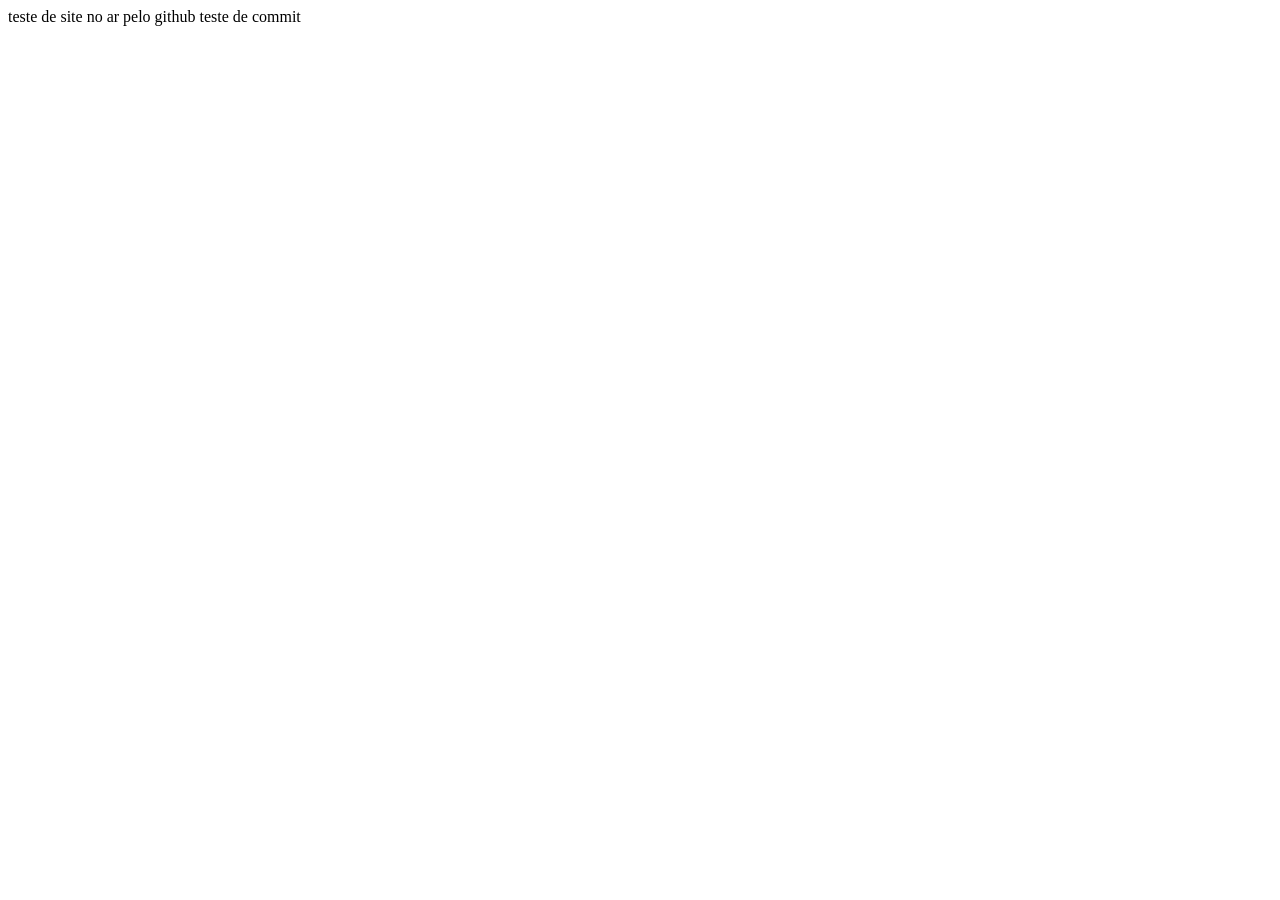
==== index.html @ 343c80db "Add files via upload" ====
<!DOCTYPE html>
<html lang="en">
<head>
    <meta charset="UTF-8">
    <meta name="viewport" content="width=, initial-scale=1.0">
    <title>Document</title>
</head>
<body>
    teste de site no ar pelo github
    teste de commit
</body>
</html>
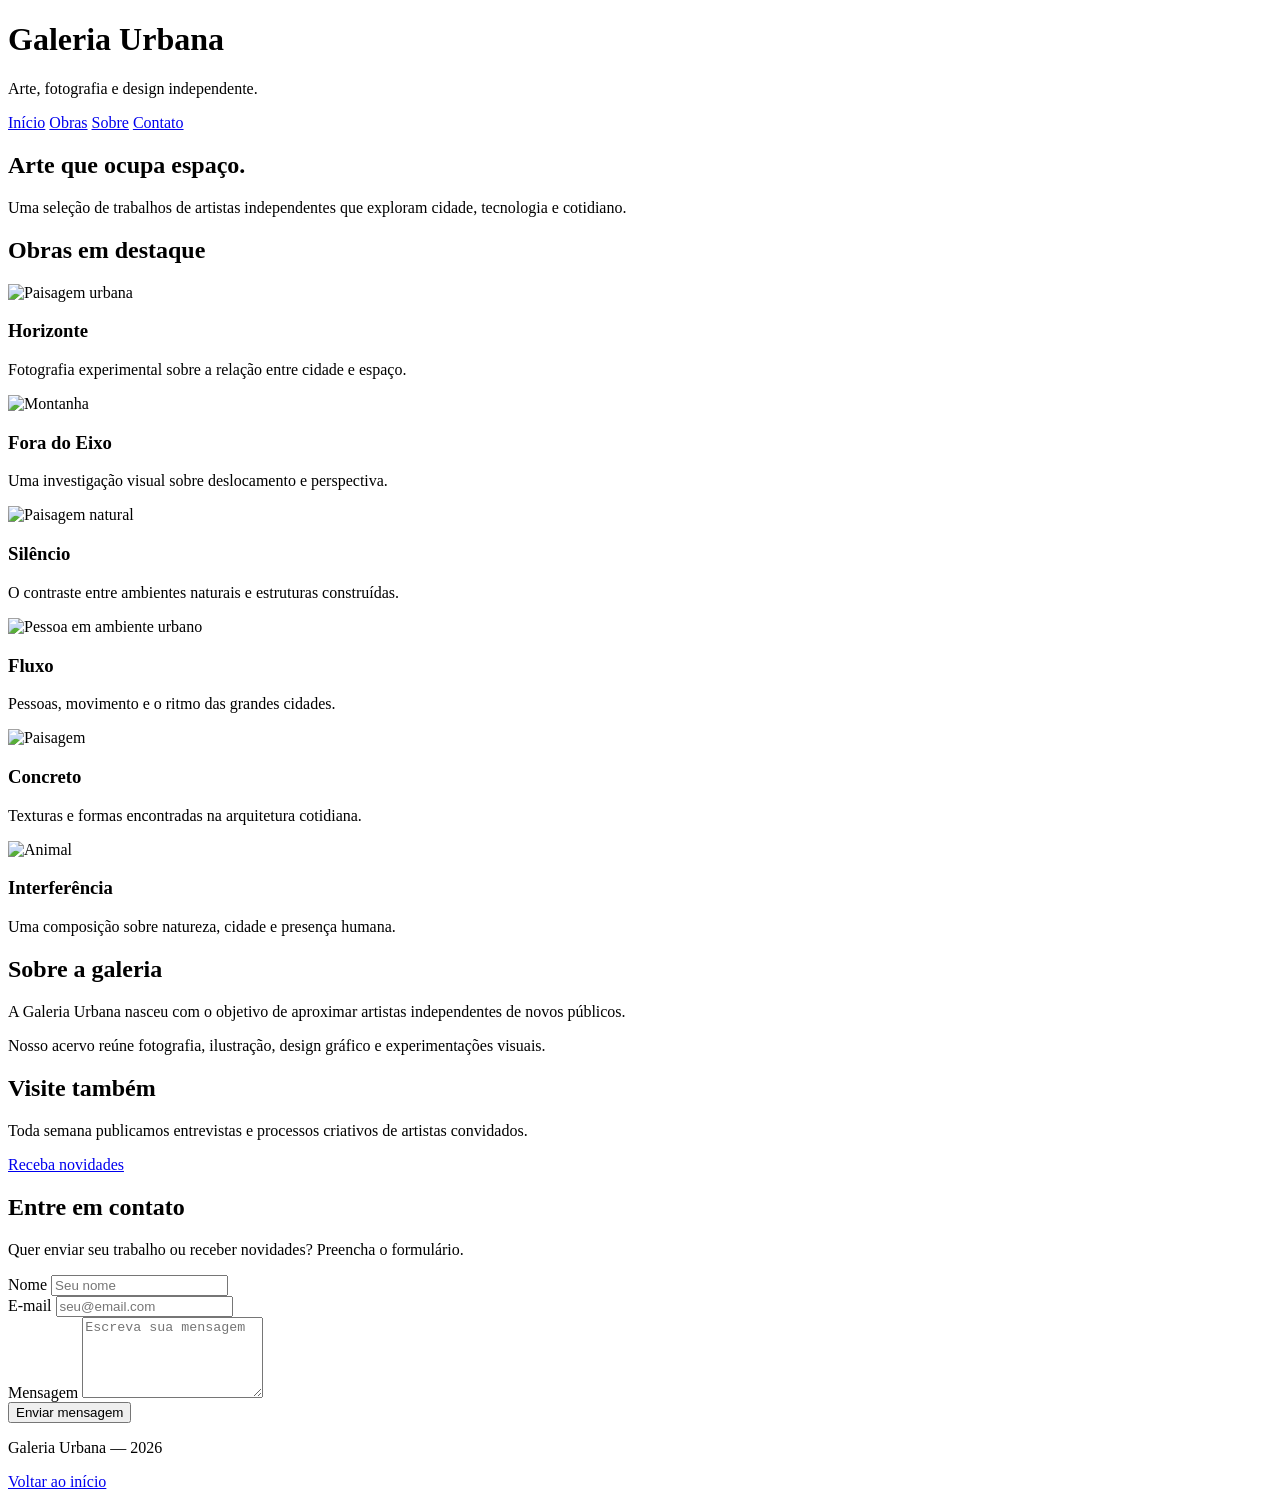
==== commit d0d1a0c3: "Add files via upload" ====
--- a/index.html
+++ b/index.html
@@ -1,12 +1,227 @@
-<!DOCTYPE html>
-<html lang="en">
-<head>
-    <meta charset="UTF-8">
-    <meta name="viewport" content="width=, initial-scale=1.0">
-    <title>Document</title>
-</head>
-<body>
-    teste de site no ar pelo github
-    teste de commit
-</body>
-</html>+<!DOCTYPE html>
+<html lang="pt-BR">
+<head>
+    <meta charset="UTF-8">
+    <meta name="viewport" content="width=device-width, initial-scale=1.0">
+    <title>Galeria Urbana</title>
+
+    <link rel="stylesheet" href="style.css">
+</head>
+
+<body>
+
+    <!--
+    ============================================================
+    DESAFIO — HTML SEMÂNTICO + CSS + BOOTSTRAP
+    ============================================================
+
+    Você recebeu uma página criada por outro desenvolvedor.
+
+    O conteúdo está pronto, mas a estrutura possui problemas
+    de semântica, organização, responsividade e apresentação.
+    Ou seja, tá um lixo.
+
+    SUA MISSÃO:
+    1. Corrigir a estrutura semântica.
+    2. Corrigir o grid do Bootstrap.
+    3. Criar a identidade visual no CSS.
+    4. Testar a responsividade.
+
+    ------------------------------------------------------------
+    HTML SEMÂNTICO
+    ------------------------------------------------------------
+    Analise os <div> utilizados como estrutura de página.
+    Substitua-os por elementos semânticos quando fizer sentido:
+
+    <header> <nav> <main> <section> <article> <aside> <footer>
+
+    Verifique também:
+    - hierarquia dos títulos;
+    - links e botões;
+    - imagens e atributos alt;
+    - organização do conteúdo.
+
+    ------------------------------------------------------------
+    BOOTSTRAP
+    ------------------------------------------------------------
+    HTML está chamando as classes, mas não funciona. Por quê?
+
+    Na galeria, o resultado esperado é:
+    - telas pequenas: 1 coluna;
+    - telas médias: 2 colunas;
+    - telas grandes: 3 colunas.
+    Ou seja: conteúdo deve ser RESPONSIVO
+
+    DEVE utilizar:
+    .container
+    .row
+    .col-*
+
+    Você pode utilizar outras classes Bootstrap se elas
+    resolverem um problema real da interface.
+
+    NÃO existe quantidade mínima de classes.
+
+    ------------------------------------------------------------
+    CSS
+    ------------------------------------------------------------
+    Abra o style.css e atenda aos requisitos encontrados nele.
+
+    ------------------------------------------------------------
+    REGRA PRINCIPAL
+    ------------------------------------------------------------
+    O objetivo é identificar um problema, decidir como resolvê-lo
+    e saber pesquisar a ferramenta adequada.
+
+    ------------------------------------------------------------
+    DESAFIO EXTRA
+    ------------------------------------------------------------
+    Encontre na documentação do Bootstrap um recurso que não
+    foi utilizado nesta atividade.
+
+    Use-o em algum ponto da página e escreva um comentário
+    explicando qual problema ele resolve.
+    ============================================================
+    -->
+
+    <!-- Avalie se <div> é adequado aqui. -->
+    <div class="topo">
+        <div class="container">
+            <h1>Galeria Urbana</h1>
+            <p>Arte, fotografia e design independente.</p>
+        </div>
+    </div>
+
+    <!-- Transforme esta área em uma navegação semântica. -->
+    <div class="menu">
+        <div class="container">
+            <a href="#inicio">Início</a>
+            <a href="#obras">Obras</a>
+            <a href="#sobre">Sobre</a>
+            <a href="#contato">Contato</a>
+        </div>
+    </div>
+
+    <div class="container">
+
+        <div id="inicio">
+            <h2>Arte que ocupa espaço.</h2>
+            <p>
+                Uma seleção de trabalhos de artistas independentes
+                que exploram cidade, tecnologia e cotidiano.
+            </p>
+        </div>
+
+        <div id="obras">
+            <h2>Obras em destaque</h2>
+
+            <!--
+            As colunas estão configuradas de forma horrorosa.
+
+            Corrija para:
+            celular = 1 coluna
+            tablet  = 2 colunas
+            desktop = 3 colunas
+            -->
+            <div class="row">
+
+                <div class="col-6">
+                    <div class="obra">
+                        <img src="https://picsum.photos/id/1011/900/600" alt="Paisagem urbana">
+                        <h3>Horizonte</h3>
+                        <p>Fotografia experimental sobre a relação entre cidade e espaço.</p>
+                    </div>
+                </div>
+
+                <div class="col-6">
+                    <div class="obra">
+                        <img src="https://picsum.photos/id/1015/900/600" alt="Montanha">
+                        <h3>Fora do Eixo</h3>
+                        <p>Uma investigação visual sobre deslocamento e perspectiva.</p>
+                    </div>
+                </div>
+
+                <div class="col-4">
+                    <div class="obra">
+                        <img src="https://picsum.photos/id/1043/900/600" alt="Paisagem natural">
+                        <h3>Silêncio</h3>
+                        <p>O contraste entre ambientes naturais e estruturas construídas.</p>
+                    </div>
+                </div>
+
+                <div class="col-4">
+                    <div class="obra">
+                        <img src="https://picsum.photos/id/1067/900/600" alt="Pessoa em ambiente urbano">
+                        <h3>Fluxo</h3>
+                        <p>Pessoas, movimento e o ritmo das grandes cidades.</p>
+                    </div>
+                </div>
+
+                <div class="col-4">
+                    <div class="obra">
+                        <img src="https://picsum.photos/id/1035/900/600" alt="Paisagem">
+                        <h3>Concreto</h3>
+                        <p>Texturas e formas encontradas na arquitetura cotidiana.</p>
+                    </div>
+                </div>
+
+                <div class="col-12">
+                    <div class="obra">
+                        <img src="https://picsum.photos/id/1025/900/600" alt="Animal">
+                        <h3>Interferência</h3>
+                        <p>Uma composição sobre natureza, cidade e presença humana.</p>
+                    </div>
+                </div>
+
+            </div>
+        </div>
+
+        <div id="sobre">
+            <h2>Sobre a galeria</h2>
+            <p>A Galeria Urbana nasceu com o objetivo de aproximar artistas independentes de novos públicos.</p>
+            <p>Nosso acervo reúne fotografia, ilustração, design gráfico e experimentações visuais.</p>
+        </div>
+
+        <!-- Esta informação pode ter uma função semântica específica. -->
+        <div class="informacao">
+            <h2>Visite também</h2>
+            <p>Toda semana publicamos entrevistas e processos criativos de artistas convidados.</p>
+            <a href="#contato">Receba novidades</a>
+        </div>
+
+        <div id="contato">
+            <h2>Entre em contato</h2>
+            <p>Quer enviar seu trabalho ou receber novidades? Preencha o formulário.</p>
+
+            <form>
+                <div>
+                    <label for="nome">Nome</label>
+                    <input type="text" id="nome" name="nome" placeholder="Seu nome">
+                </div>
+
+                <div>
+                    <label for="email">E-mail</label>
+                    <input type="email" id="email" name="email" placeholder="seu@email.com">
+                </div>
+
+                <div>
+                    <label for="mensagem">Mensagem</label>
+                    <textarea id="mensagem" name="mensagem" rows="5" placeholder="Escreva sua mensagem"></textarea>
+                </div>
+
+                <button type="submit">Enviar mensagem</button>
+            </form>
+        </div>
+
+    </div>
+
+    <!-- Avalie se <div> é adequado para o rodapé. -->
+    <div class="rodape">
+        <div class="container">
+            <p>Galeria Urbana — 2026</p>
+            <a href="#inicio">Voltar ao início</a>
+        </div>
+    </div>
+
+</body>
+</html>
--- a/style.css
+++ b/style.css
@@ -0,0 +1,187 @@
+/*
+============================================================
+DESAFIO — CSS
+============================================================
+
+Crie uma identidade visual para a página.
+
+REQUISITOS OBRIGATÓRIOS
+------------------------------------------------------------
+
+1. Defina uma cor de fundo para a página.
+
+2. Escolha uma família tipográfica.
+
+3. Defina uma aparência para os títulos.
+
+4. Personalize o cabeçalho .topo.
+
+5. Personalize a navegação .menu.
+
+6. Crie uma aparência visual para .obra.
+
+7. Faça as imagens da galeria ocuparem adequadamente
+   o espaço disponível.
+
+8. Crie espaçamento adequado entre as seções.
+
+9. Personalize os links.
+
+10. Crie um efeito :hover para os links da navegação.
+
+11. Personalize o formulário.
+
+12. Personalize o botão do formulário.
+
+13. Personalize o rodapé.
+
+REGRAS
+------------------------------------------------------------
+
+- Não é necessário reproduzir um design específico.
+- Escolha sua própria identidade visual.
+- Evite criar CSS para algo que o Bootstrap já resolve bem.
+- Evite utilizar Bootstrap apenas por utilizar.
+- Teste suas decisões visualmente.
+
+DESAFIO EXTRA
+------------------------------------------------------------
+
+Utilize pelo menos uma propriedade CSS que ainda não tenha
+sido utilizada durante as aulas.
+
+Explique em um comentário qual foi a propriedade e por que
+você decidiu utilizá-la.
+
+============================================================
+*/
+
+
+/* ==========================================================
+   CONFIGURAÇÕES GERAIS
+   ========================================================== */
+
+body {
+    /* Sua configuração */
+}
+
+
+/* ==========================================================
+   CABEÇALHO
+   ========================================================== */
+
+.topo {
+    /* Sua configuração */
+}
+
+
+/* ==========================================================
+   MENU
+   ========================================================== */
+
+.menu {
+    /* Sua configuração */
+}
+
+.menu a {
+    /* Sua configuração */
+}
+
+.menu a:hover {
+    /* Sua configuração */
+}
+
+
+/* ==========================================================
+   ÁREA PRINCIPAL
+   ========================================================== */
+
+#inicio {
+    /* Sua configuração */
+}
+
+#obras {
+    /* Sua configuração */
+}
+
+#sobre {
+    /* Sua configuração */
+}
+
+.informacao {
+    /* Sua configuração */
+}
+
+#contato {
+    /* Sua configuração */
+}
+
+
+/* ==========================================================
+   OBRAS
+   ========================================================== */
+
+.obra {
+    /* Sua configuração */
+}
+
+.obra img {
+    /* Sua configuração */
+}
+
+.obra h3 {
+    /* Sua configuração */
+}
+
+
+/* ==========================================================
+   FORMULÁRIO
+   ========================================================== */
+
+form {
+    /* Sua configuração */
+}
+
+form div {
+    /* Sua configuração */
+}
+
+form label {
+    /* Sua configuração */
+}
+
+form input,
+form textarea {
+    /* Sua configuração */
+}
+
+form button {
+    /* Sua configuração */
+}
+
+form button:hover {
+    /* Sua configuração */
+}
+
+
+/* ==========================================================
+   RODAPÉ
+   ========================================================== */
+
+.rodape {
+    /* Sua configuração */
+}
+
+.rodape a {
+    /* Sua configuração */
+}
+
+
+/*
+============================================================
+ESPAÇO LIVRE
+
+Se precisar criar novas regras CSS, faça isso abaixo.
+
+============================================================
+*/
